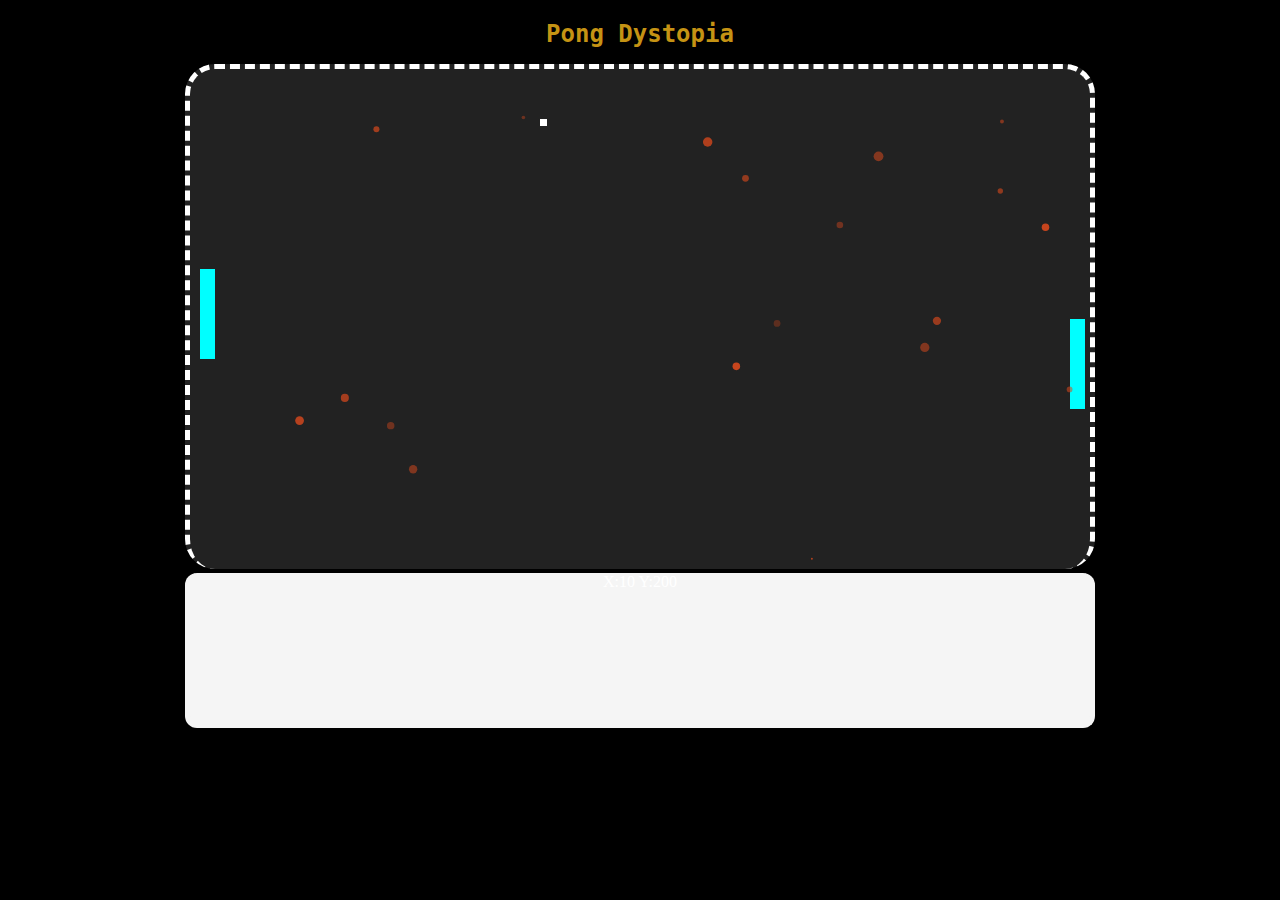
==== index.html @ f8cb55f2 "get the ball on screen" ====
<!DOCTYPE html>
<html lang="en">
<head>
  <meta charset="UTF-8">
  <meta name="viewport" content="width=device-width, initial-scale=1.0">
  <meta http-equiv="X-UA-Compatible" content="ie=edge">
  <title>Pong Dystopia</title>
  <link rel="stylesheet" href="css/style.css">
</head>
<body>
  <h1>Pong Dystopia</h1>
  <canvas id="gamescreen"></canvas>
  <footer id="score"></footer> 
  <script src="js/app.js"></script>
</body>
</html>
---- css/style.css ----
body {
   margin: 0;
   padding: 0;
   

  }
  h1{
    margin-top: 10px;
    font-size: 24px;
  }
  
  body {
    padding-top: 10px;
    text-align: center;
    align-content: center;
    background-color: rgb(0, 0, 0);
    background-size: cover;
    background-repeat: space;
  }
  
  #score {
    border: 5px solid whitesmoke;
    width: 900px;
    height: 150px;
    justify-self: center;
    margin: 0 auto;
    border-top: none;
    background-color: whitesmoke;
    border-radius: 12px;
    color: white;
    }

    h1, h2 {
      font-family: monospace;
      color: rgb(197, 147, 20);
    }

  canvas {
    border: 5px white dashed;
    border-bottom: none;
    background-color: #222;
    width: 900px;
    height: 500px;
    margin: 0 auto;
    border-radius: 30px;
    background-image: url('/Users/nicholasphillips/Documents/dis2.png');
    background-size: 100%;
    background-blend-mode: hard-light;
    
    
  }
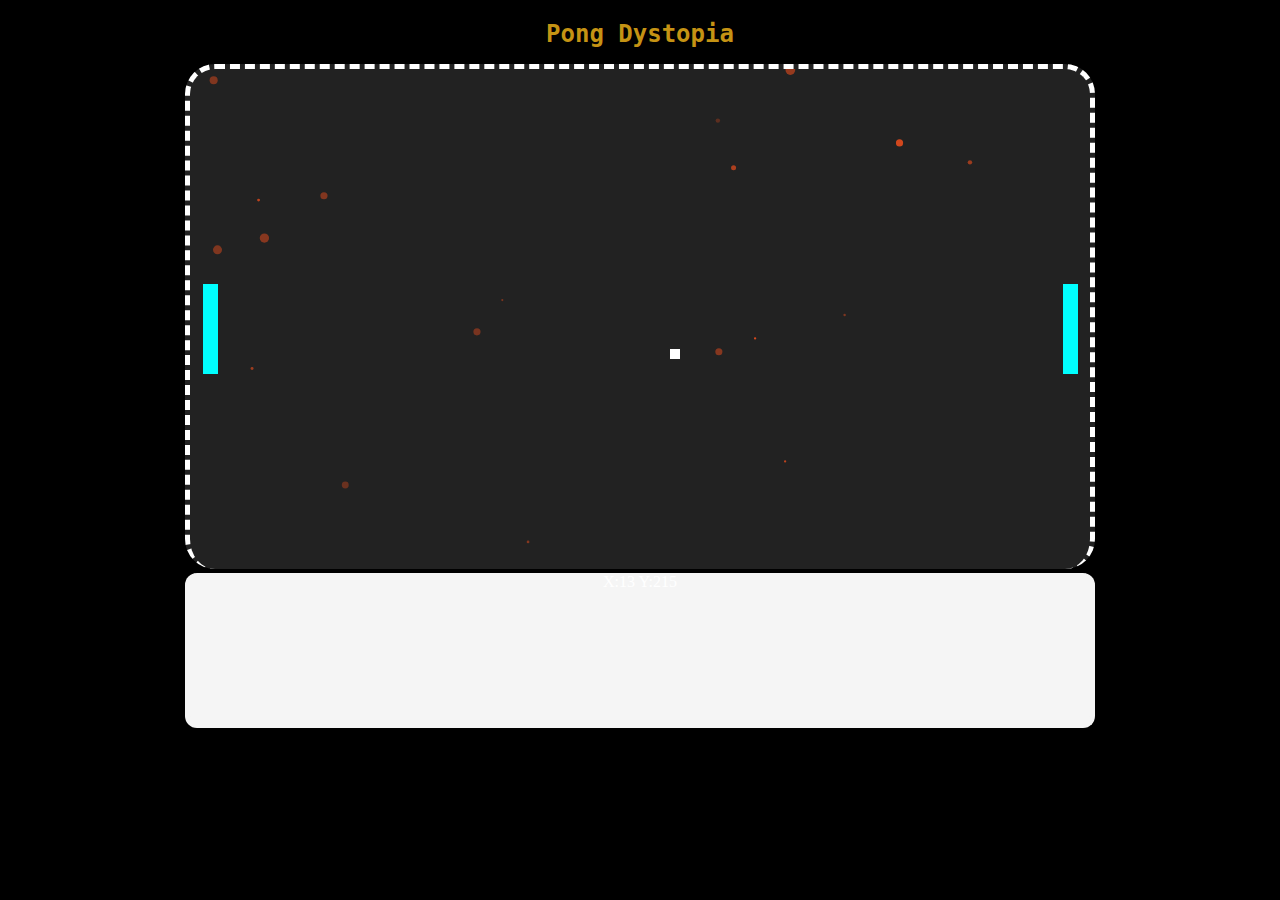
==== commit 746f25ea: "code ball to move in all directions and set border collision detection" ====
--- a/index.html
+++ b/index.html
@@ -13,4 +13,4 @@
   <footer id="score"></footer> 
   <script src="js/app.js"></script>
 </body>
-</html>+</html>omm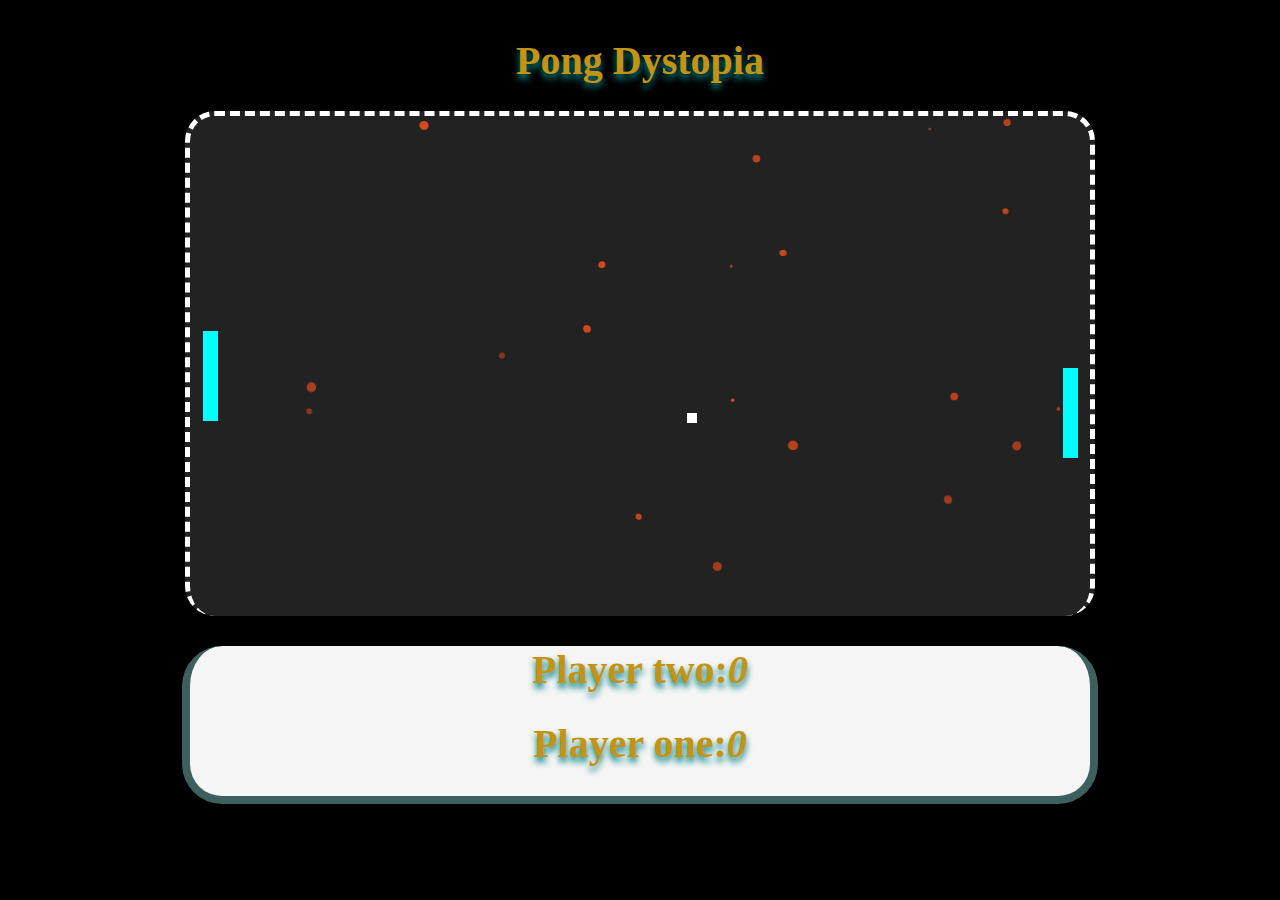
==== commit e8bcc50f: ""add AI, increment score , add win condition"" ====
--- a/index.html
+++ b/index.html
@@ -10,7 +10,11 @@
 <body>
   <h1>Pong Dystopia</h1>
   <canvas id="gamescreen"></canvas>
-  <footer id="score"></footer> 
+  <footer id="score">
+    <h1>Player two:<i id= "score-two">0</i></h1>
+    <h1>Player one:<i id= "score-one">0</i></h1>
+  </footer> 
+
   <script src="js/app.js"></script>
 </body>
-</html>omm+</html>--- a/css/style.css
+++ b/css/style.css
@@ -1,56 +1,70 @@
 body {
-   margin: 0;
-   padding: 0;
+  margin: 0;
+  padding: 0;
+  padding-top: 10px;
+  text-align: center;
+  align-content: center;
+  background-color: rgb(0, 0, 0);
+  background-size: cover;
+  background-repeat: space;
+}
+
+h1{
+  font-size: 40px;
+  font-family: ferrum;
+  color: rgb(197, 147, 20);
+  
+  text-shadow: teal 0px 5px 6px;
+  
+  
    
+   
+}
+#score {
+  border: 8px solid rgb(62, 95, 95);
+  width: 900px;
+  height: 150px;
+  justify-self: center;
+  margin: 0 auto;
+  border-top: none;
+  background-color: whitesmoke;
+  border-radius: 40px;
+  color: rgb(245, 161, 7);
+  background-image: url(/Users/nicholasphillips/Downloads/posta.jpg);
+  background-position: 90%;
+  background-blend-mode: hard-light;
+  font-size: 40px;
+  font-weight: 900;
+  text-shadow: teal 2px 4px 6px;
+ 
 
   }
-  h1{
-    margin-top: 10px;
-    font-size: 24px;
-  }
+
+   
+    
+
+
+canvas {
+  border: 5px white dashed;
+  border-bottom: none;
+  background-color: #222;
+  /* width: 900px;
+  height: 500px; */
+  margin: 0 auto;
+  border-radius: 30px;
+  background-image: url('/Users/nicholasphillips/Documents/dis2.png');
+  background-size: 100%;
+  background-blend-mode: hard-light;
+
   
-  body {
-    padding-top: 10px;
-    text-align: center;
-    align-content: center;
-    background-color: rgb(0, 0, 0);
-    background-size: cover;
-    background-repeat: space;
-  }
   
-  #score {
-    border: 5px solid whitesmoke;
-    width: 900px;
-    height: 150px;
-    justify-self: center;
-    margin: 0 auto;
-    border-top: none;
-    background-color: whitesmoke;
-    border-radius: 12px;
-    color: white;
-    }
+}
 
-    h1, h2 {
-      font-family: monospace;
-      color: rgb(197, 147, 20);
-    }
+  
 
-  canvas {
-    border: 5px white dashed;
-    border-bottom: none;
-    background-color: #222;
-    width: 900px;
-    height: 500px;
-    margin: 0 auto;
-    border-radius: 30px;
-    background-image: url('/Users/nicholasphillips/Documents/dis2.png');
-    background-size: 100%;
-    background-blend-mode: hard-light;
-    
-    
-  }
- 
-    
+  
+  
+  
  
    
  
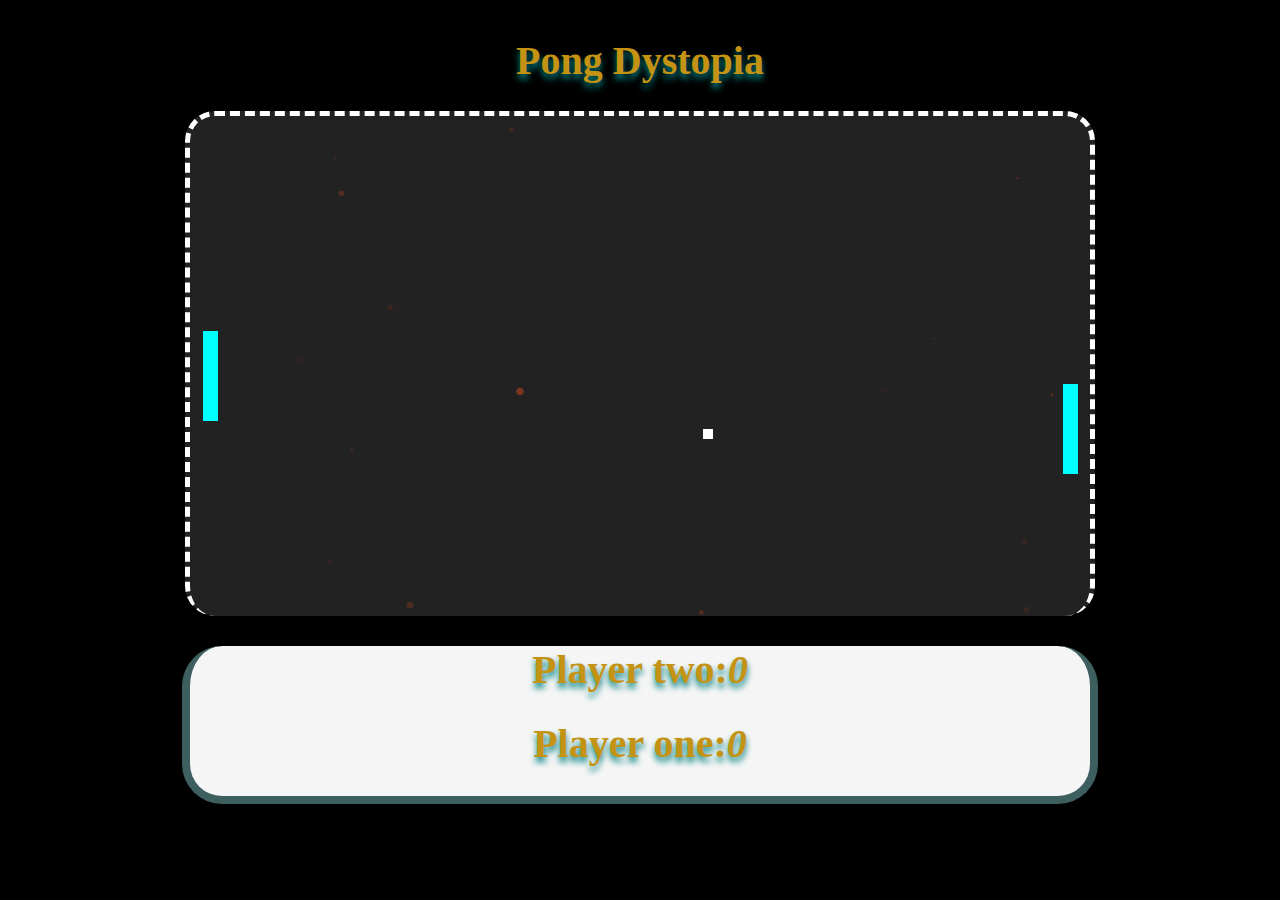
==== commit 6e7d3dcc: "cahnge power up, win cond, and background flash" ====
--- a/index.html
+++ b/index.html
@@ -7,7 +7,7 @@
   <title>Pong Dystopia</title>
   <link rel="stylesheet" href="css/style.css">
 </head>
-<body>
+<body id ="body">
   <h1>Pong Dystopia</h1>
   <canvas id="gamescreen"></canvas>
   <footer id="score">
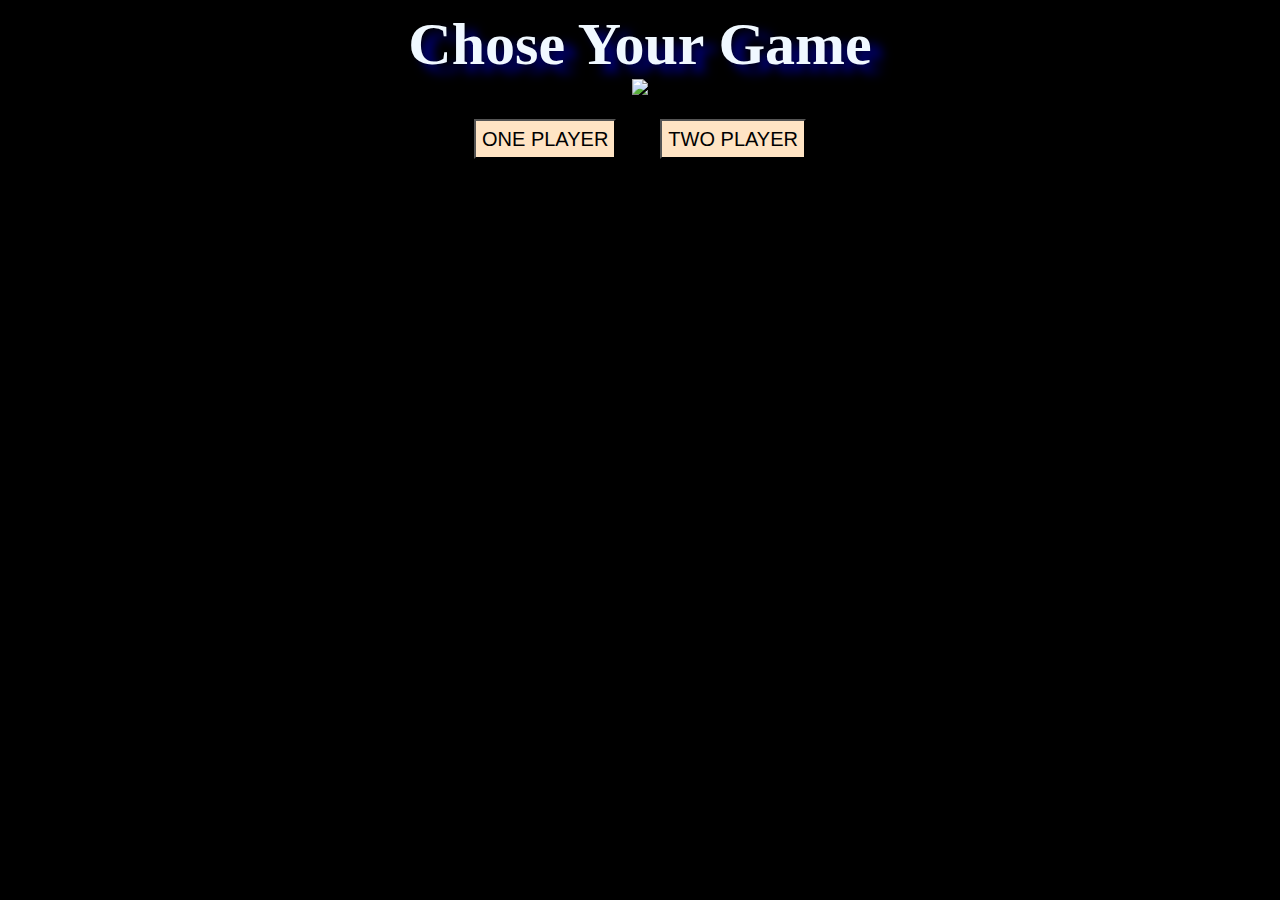
==== commit 11fff0b0: "change html file names" ====
--- a/index.html
+++ b/index.html
@@ -1,20 +1,25 @@
 <!DOCTYPE html>
 <html lang="en">
 <head>
-  <meta charset="UTF-8">
-  <meta name="viewport" content="width=device-width, initial-scale=1.0">
-  <meta http-equiv="X-UA-Compatible" content="ie=edge">
-  <title>Pong Dystopia</title>
-  <link rel="stylesheet" href="css/style.css">
+    <meta charset="UTF-8">
+    <meta name="viewport" content="width=device-width, initial-scale=1.0">
+    <title>Document</title>
+    <link rel="stylesheet" href="css/style.css">
 </head>
-<body id ="body">
-  <h1>Pong Dystopia</h1>
-  <canvas id="gamescreen"></canvas>
-  <footer id="score">
-    <h1>Player two:<i id= "score-two">0</i></h1>
-    <h1>Player one:<i id= "score-one">0</i></h1>
-  </footer> 
-
-  <script src="js/app.js"></script>
+<body id="landing">
+    <h1>Chose Your Game</h1>
+    <div>
+        <img src= "/Users/nicholasphillips/Downloads/leibowitz.jpg" >
+    <div class="contain">
+    
+        <form style="display: inline" action="file:///Users/nicholasphillips/Desktop/GA_UNIT_1/homework/SEI-PROJECT-1/oneplayer.html" method="get">
+            <button class="button">ONE PLAYER</button>
+          </form>
+          <form style="display: inline" action="file:///Users/nicholasphillips/Desktop/GA_UNIT_1/homework/SEI-PROJECT-1/playertwo.html" method="get">   
+            <button class="button">TWO PLAYER</button>
+            </form>
+        </div>
+    </div>
+</div>
 </body>
 </html>--- a/css/style.css
+++ b/css/style.css
@@ -9,17 +9,6 @@
   background-repeat: space;
 }
 
-h1{
-  font-size: 40px;
-  font-family: ferrum;
-  color: rgb(197, 147, 20);
-  
-  text-shadow: teal 0px 5px 6px;
-  
-  
-   
-   
-}
 #score {
   border: 8px solid rgb(62, 95, 95);
   width: 900px;
@@ -27,22 +16,27 @@
   justify-self: center;
   margin: 0 auto;
   border-top: none;
-  background-color: whitesmoke;
+  background-image: url('/Users/nicholasphillips/Downloads/posta.jpg');
+  background-position: 90%;
+  opacity: 90%;
   border-radius: 40px;
-  color: rgb(245, 161, 7);
-  background-image: url(/Users/nicholasphillips/Downloads/posta.jpg);
-  background-position: 90%;
-  background-blend-mode: hard-light;
   font-size: 40px;
   font-weight: 900;
-  text-shadow: teal 2px 4px 6px;
- 
+  text-align: center;
+  padding-bottom: 10px;
+  
+  
+  
+}
 
-  }
-
-   
-    
-
+h1 {
+  font-size: 60px;
+  font-family: ferrum;
+  font-weight: 900;
+  text-shadow: darkblue 11px 8px 11px;
+  color: aliceblue;
+  margin: 0;   
+} 
 
 canvas {
   border: 5px white dashed;
@@ -55,10 +49,19 @@
   background-image: url('/Users/nicholasphillips/Documents/dis2.png');
   background-size: 100%;
   background-blend-mode: hard-light;
+}
+  
+  
+.button{
+  height: 40px;
+  background-color: bisque;
+  font-size: 20px;
+  margin: 20px;
+}
 
   
   
-}
+
 
   
 
